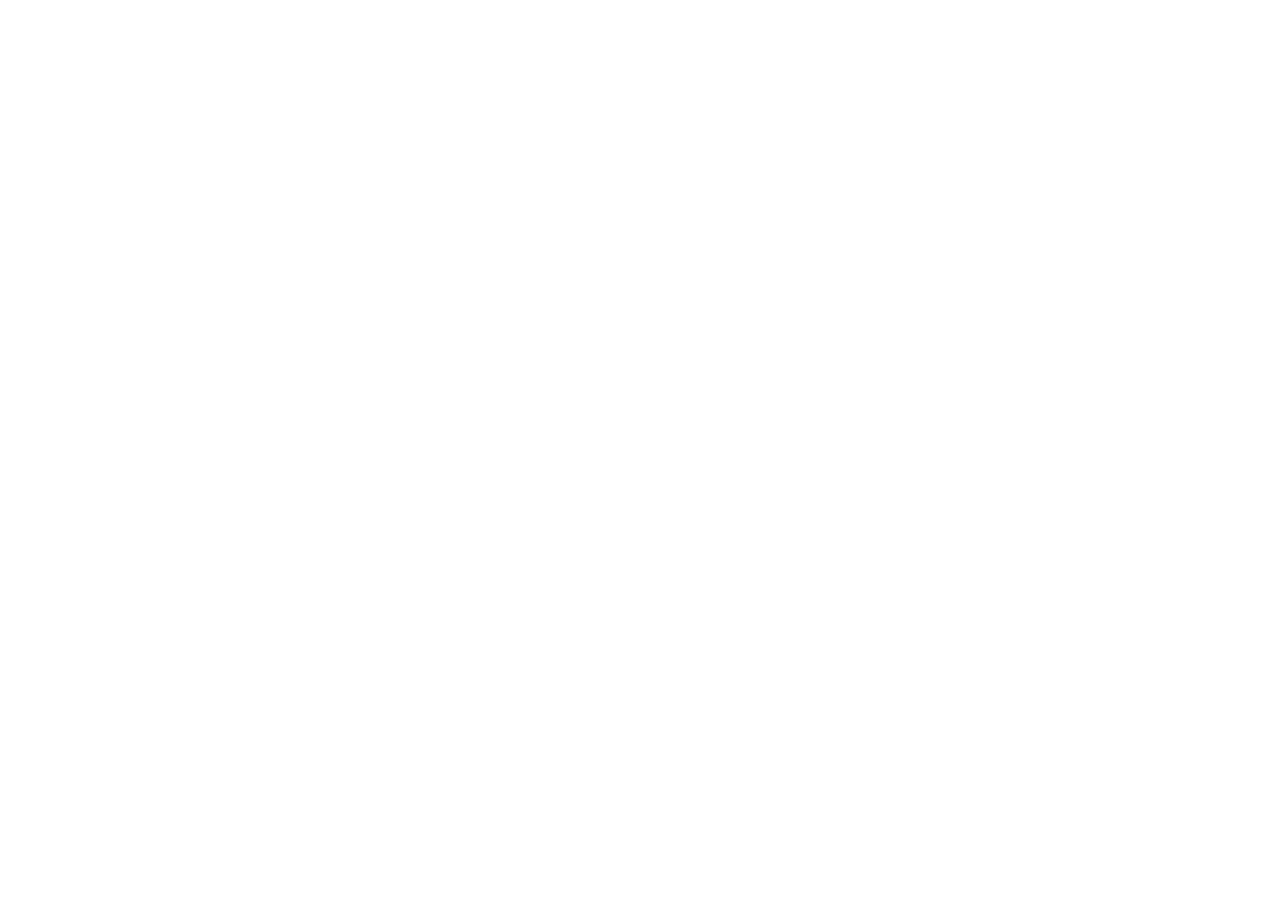
==== docs/index.html @ b9d0d308 "moved docs folder out one level for gh-pages" ====
<!DOCTYPE html>
<html>
  <head>
    <meta charset="utf-8">
    <title>FitLyfe</title>
    <link   rel="stylesheet" href="src/lib/bootstrap/dist/css/bootstrap.min.css">
  </head>
  <body>


    <div ng-app="FitLyfe">
      <div ng-view><div>
    </div>

    <!-- APP DEPENDENCIES -->
    <script src="src/lib/angular/angular.min.js" charset="utf-8"></script>
    <script src="src/lib/angular-route/angular-route.min.js" charset="utf-8"></script>
    <script src="src/lib/angular-cookies/angular-cookies.min.js" charset="utf-8"></script>

    <!-- MY JAVASCRIPT -->
    <script src="src/client.js" charset="utf-8"></script>
    <script src="src/config.js" charset="utf-8"></script>
    <script src="src/javascript/auth.factory.js" charset='utf-8'></script>
    <script src="src/javascript/home.ctrl.js" charset="utf-8"></script>
    <script src="src/javascript/login.ctrl.js" charset="utf-8"></script>
    <script src="src/javascript/register.ctrl.js" charset="utf-8"></script>
    <script src="src/javascript/root.factory.js" charset="utf-8"></script>
    <script src="src/javascript/nav.ctrl.js" charset="utf-8"></script>
    <script src="src/javascript/workouts.ctrl.js" charset="utf-8"></script>
    <script src="src/javascript/newWorkout.ctrl.js" charset="utf-8"></script>
    <script src="src/javascript/editWorkout.ctrl.js" charset="utf-8"></script>


  </body>
</html>
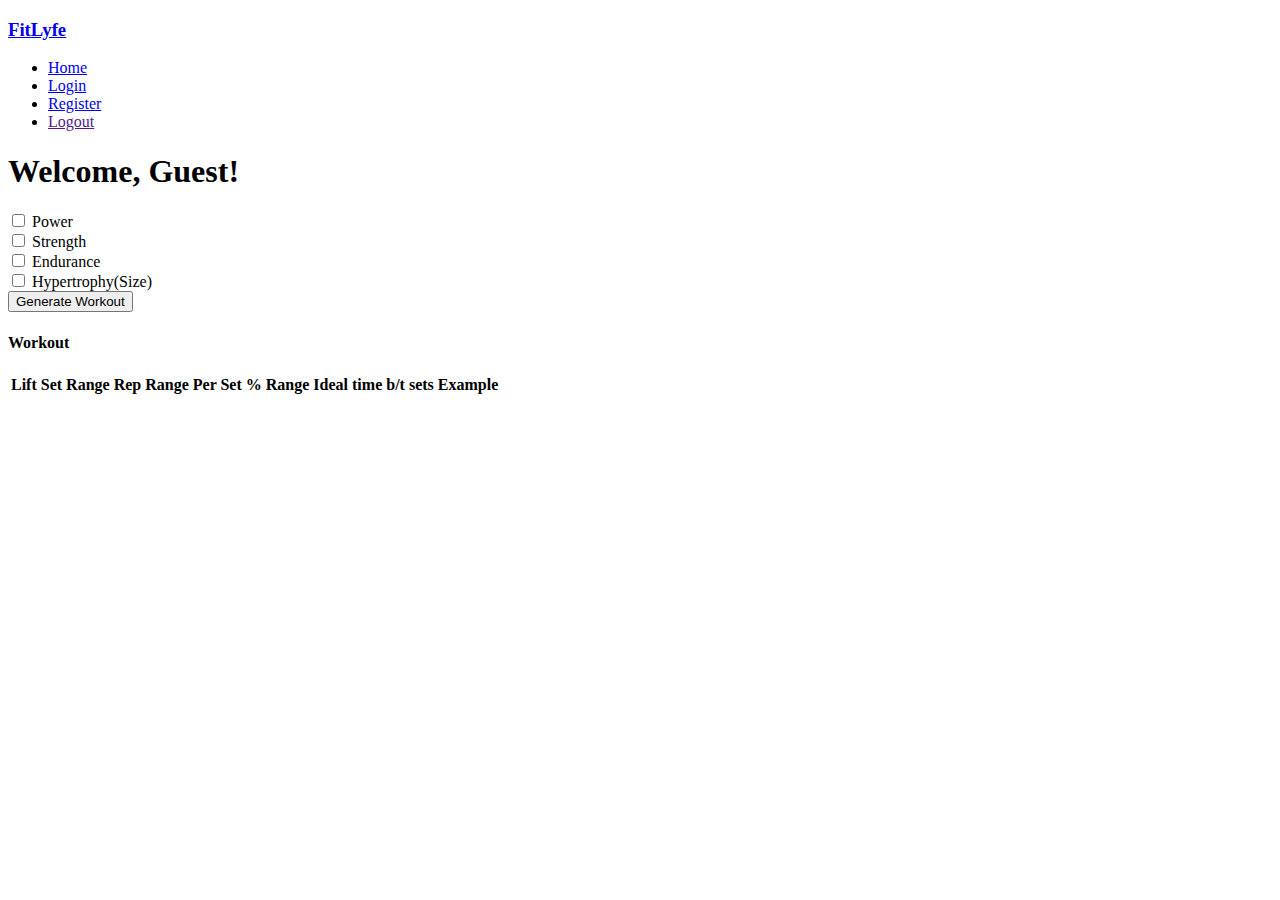
==== commit 63c81cc9: "need to upload lib folder for deployment on gh-pages" ====
(no text change in the page or its own stylesheets)
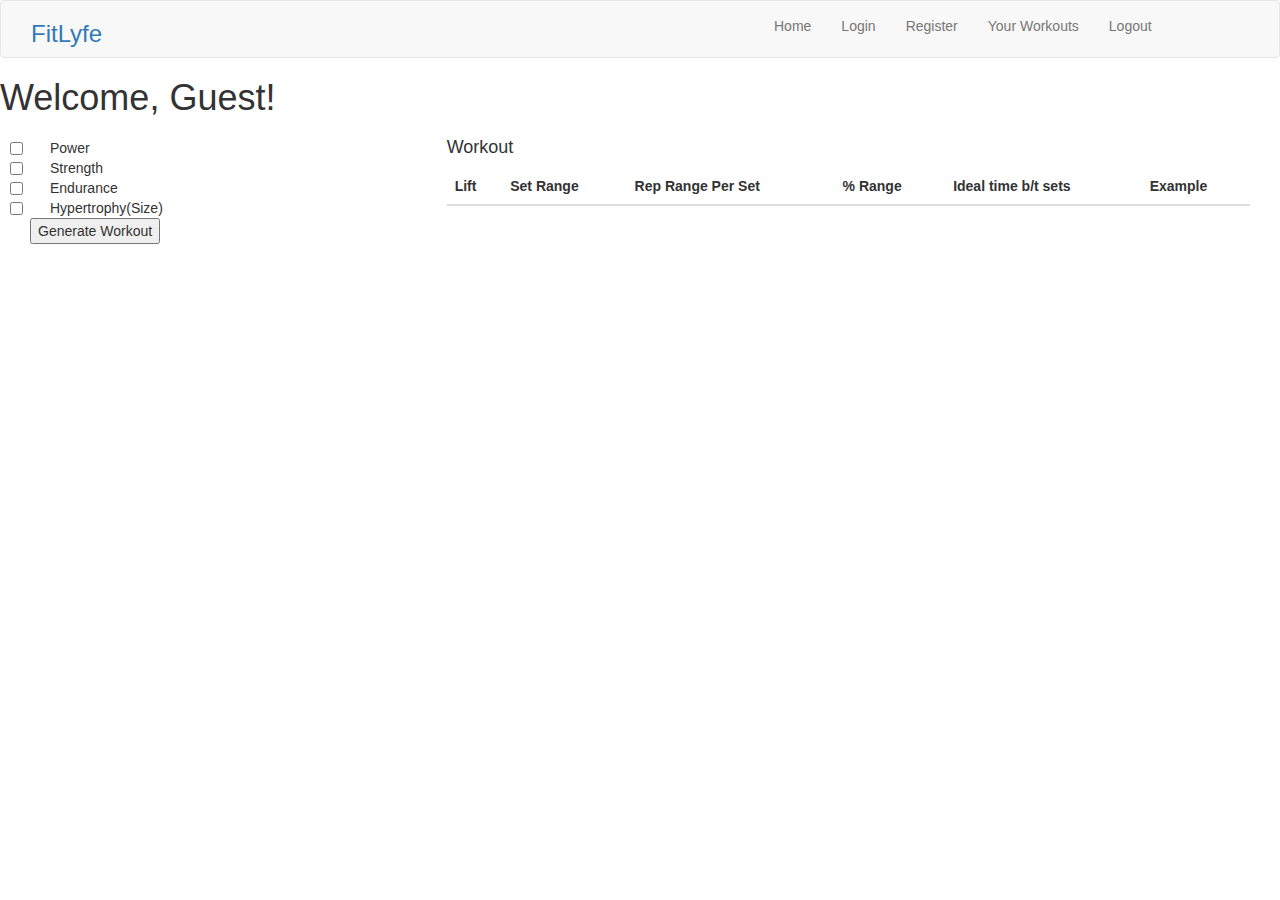
==== commit bc55e40f: "added in development path for user workout log" ====
--- a/docs/index.html
+++ b/docs/index.html
@@ -29,6 +29,7 @@
     <script src="src/javascript/workouts.ctrl.js" charset="utf-8"></script>
     <script src="src/javascript/newWorkout.ctrl.js" charset="utf-8"></script>
     <script src="src/javascript/editWorkout.ctrl.js" charset="utf-8"></script>
+    <script src="src/javascript/inDevelopment.ctrl.js" charset="utf-8"></script>
 
 
   </body>
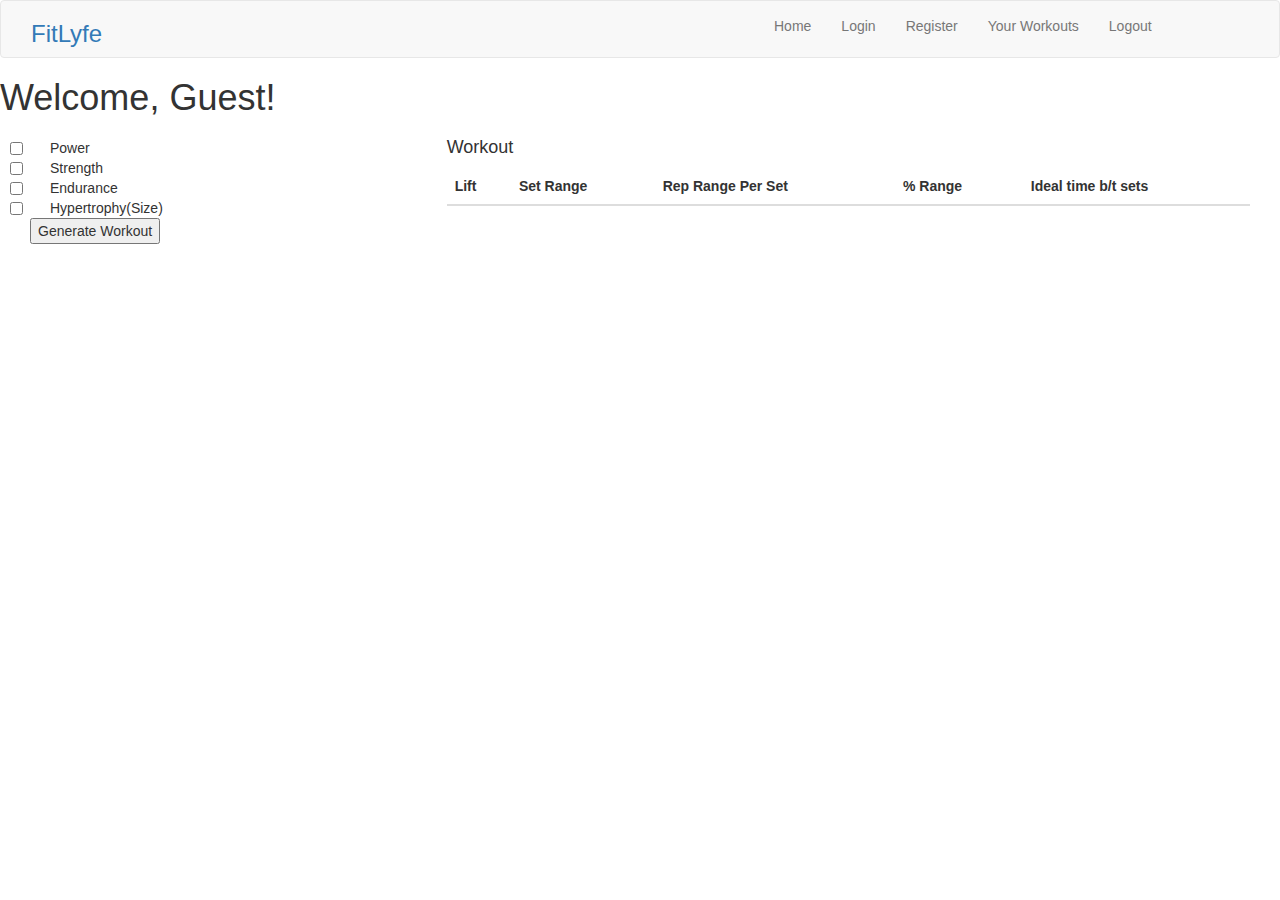
==== commit 6b1cee8e: "added a new file that selects database to use based on website url" ====
--- a/docs/index.html
+++ b/docs/index.html
@@ -20,11 +20,12 @@
     <!-- MY JAVASCRIPT -->
     <script src="src/client.js" charset="utf-8"></script>
     <script src="src/config.js" charset="utf-8"></script>
+    <script src="src/javascript/address.factory.js" charset="utf-8"></script>
+    <script src="src/javascript/root.factory.js" charset="utf-8"></script>
     <script src="src/javascript/auth.factory.js" charset='utf-8'></script>
     <script src="src/javascript/home.ctrl.js" charset="utf-8"></script>
     <script src="src/javascript/login.ctrl.js" charset="utf-8"></script>
     <script src="src/javascript/register.ctrl.js" charset="utf-8"></script>
-    <script src="src/javascript/root.factory.js" charset="utf-8"></script>
     <script src="src/javascript/nav.ctrl.js" charset="utf-8"></script>
     <script src="src/javascript/workouts.ctrl.js" charset="utf-8"></script>
     <script src="src/javascript/newWorkout.ctrl.js" charset="utf-8"></script>
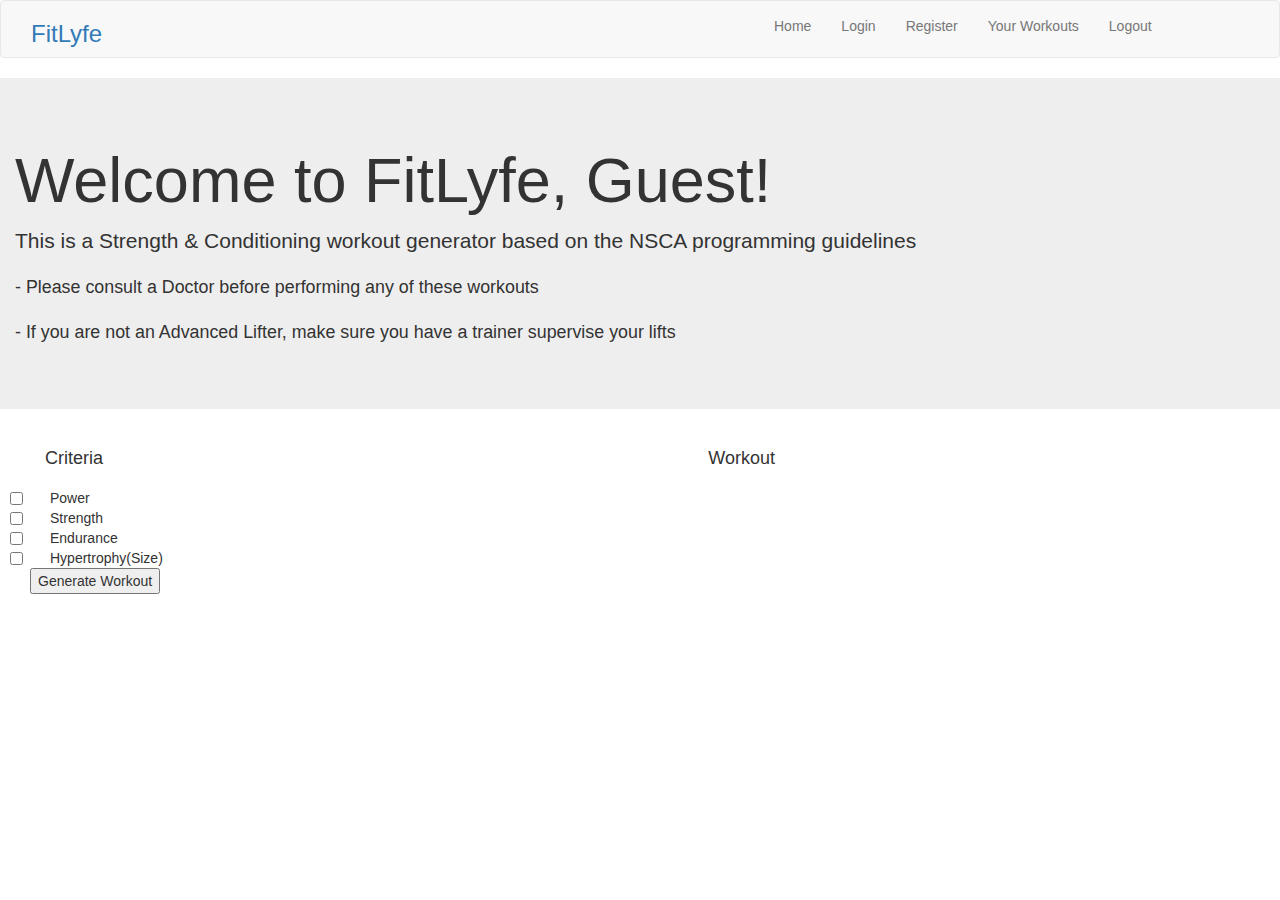
==== commit 1249c9c7: "changing the layout of the workout" ====
--- a/docs/index.html
+++ b/docs/index.html
@@ -3,7 +3,8 @@
   <head>
     <meta charset="utf-8">
     <title>FitLyfe</title>
-    <link   rel="stylesheet" href="src/lib/bootstrap/dist/css/bootstrap.min.css">
+    <link rel="stylesheet" href="src/lib/bootstrap/dist/css/bootstrap.min.css">
+    <link rel="stylesheet" href="src/css/main.css"
   </head>
   <body>
 
--- a/docs/src/css/main.css
+++ b/docs/src/css/main.css
@@ -0,0 +1,19 @@
+.lift_borders {
+  border: 0.25em solid black;
+  margin: 0em auto 1em;
+  padding: 0.5em;
+}
+
+.lift_name {
+  text-decoration: underline;
+  margin-top: 0;
+}
+
+.workout_border {
+  /*border: 0.25em solid black;*/
+  padding: 1em;
+}
+
+.fine_print {
+  size: 0.05em;
+}
